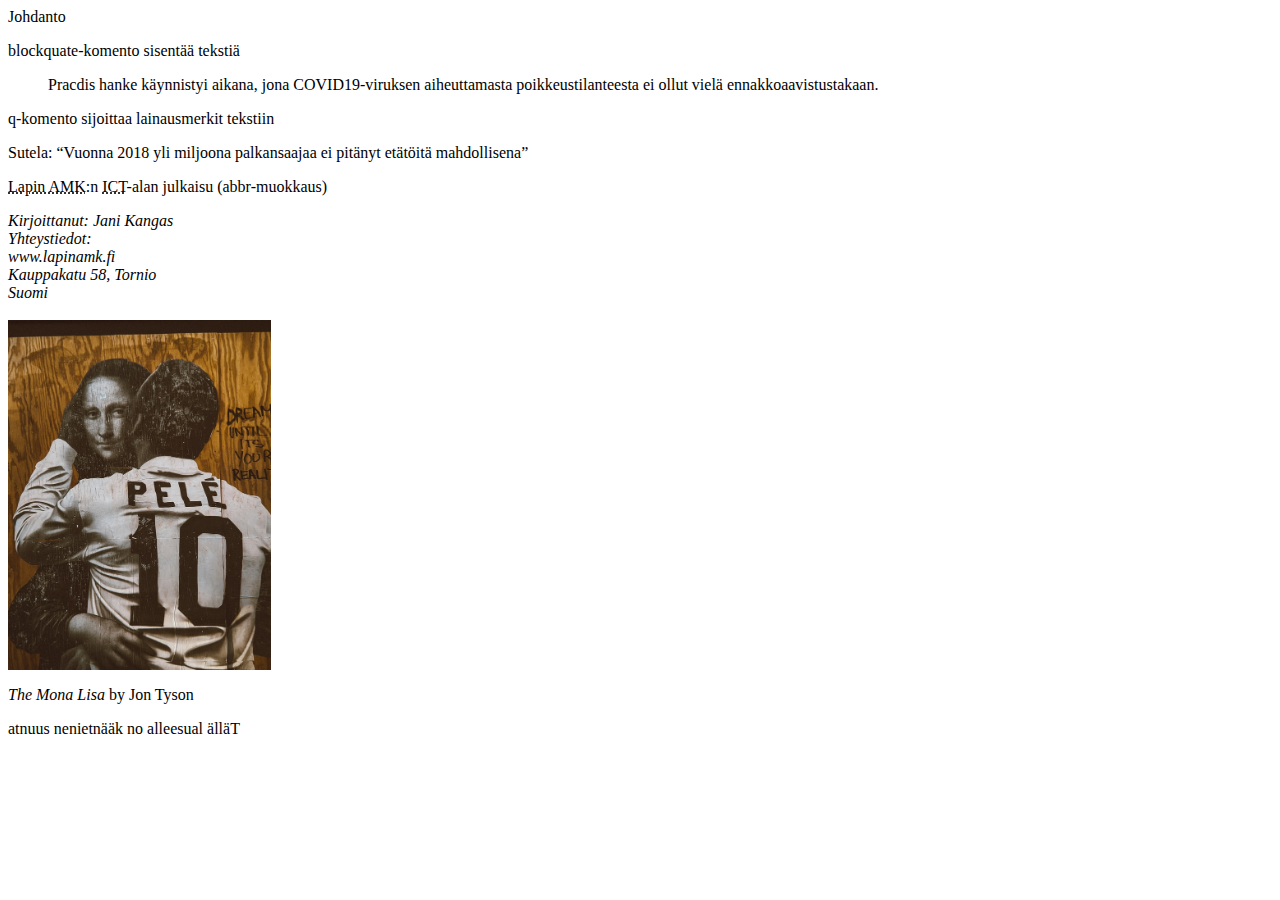
==== Verkkosivujen toteutus ja julkaisu/Lainaus ja kommentointi/lainauskommentointi.html @ 95c78fae "pieniä muutoksia nimiin" ====
<html>
    <head>
        <meta charset="UTF-8">
    </head>

    <body> 
        <p> Johdanto </p>

        <!-- Blockquate on mielestäni oivallinen komento.-->
        <p> blockquate-komento sisentää tekstiä </p>
        <blockquote cite="https://issuu.com/lapinamk/docs/b_26_2020_mielikainen_et_al.html">
            Pracdis hanke käynnistyi aikana, jona COVID19-viruksen aiheuttamasta poikkeustilanteesta ei ollut vielä ennakkoaavistustakaan.
        </blockquote> 

        <!-- q-komento voi olla hyödyllinen komento, kun pääsemme css-kielen pariin ja joudumme viittaamaan sieltä johonkin lainaukseen -->
        <p>q-komento sijoittaa lainausmerkit tekstiin</p>
        <p> Sutela: <q>Vuonna 2018 yli miljoona palkansaajaa ei pitänyt etätöitä mahdollisena</q></p>
        
        <!-- Tässä on esimerkki abbr-komennosta -->
        <p> <abbr title="Lapin Ammattikorkeakoulu">Lapin AMK</abbr>:n <abbr title="ICT-alan etäharjoittelun nykytila ja tarpeet">ICT</abbr>-alan julkaisu (abbr-muokkaus)</p>

        <!-- address-komennolla saadaan kursivoitua automaattisesti yhteystiedot -->
        <address>
            Kirjoittanut: Jani Kangas<br>
            Yhteystiedot:<br>
            www.lapinamk.fi<br>
            Kauppakatu 58, Tornio<br>
            Suomi
        </address>
        <br>

        <!-- Siteeraus/tekijä komento "cite"-->
        <img src="images/monalisa.jpg" alt="<i> Mona Lisa & Pele </i>>" width="auto" height="350">
        <p><cite>The Mona Lisa</cite> by Jon Tyson </p>

        <!-- bdo dir komennolla voidaan kääntää lauseen "suunta" eli saadaan kirjoitettua oikealta vasemmalle. -->
        <bdo dir="rtl"> Tällä lauseella on käänteinen suunta </bdo>
        
    </body>
</html>
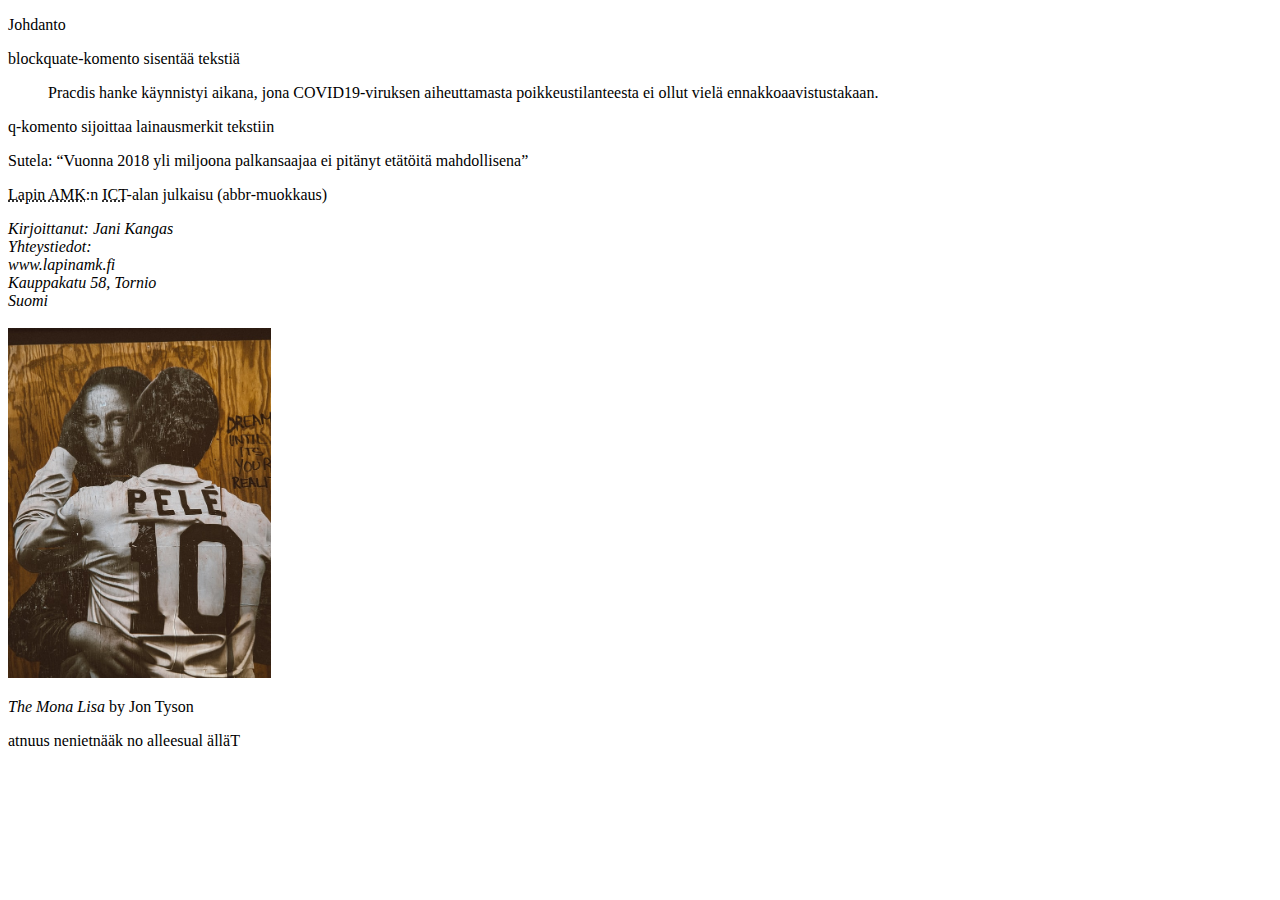
==== commit c3f96195: "muutos" ====
--- a/Verkkosivujen toteutus ja julkaisu/Lainaus ja kommentointi/lainauskommentointi.html
+++ b/Verkkosivujen toteutus ja julkaisu/Lainaus ja kommentointi/lainauskommentointi.html
@@ -1,3 +1,4 @@
+<!DOCTYPE html>
 <html>
     <head>
         <meta charset="UTF-8">
